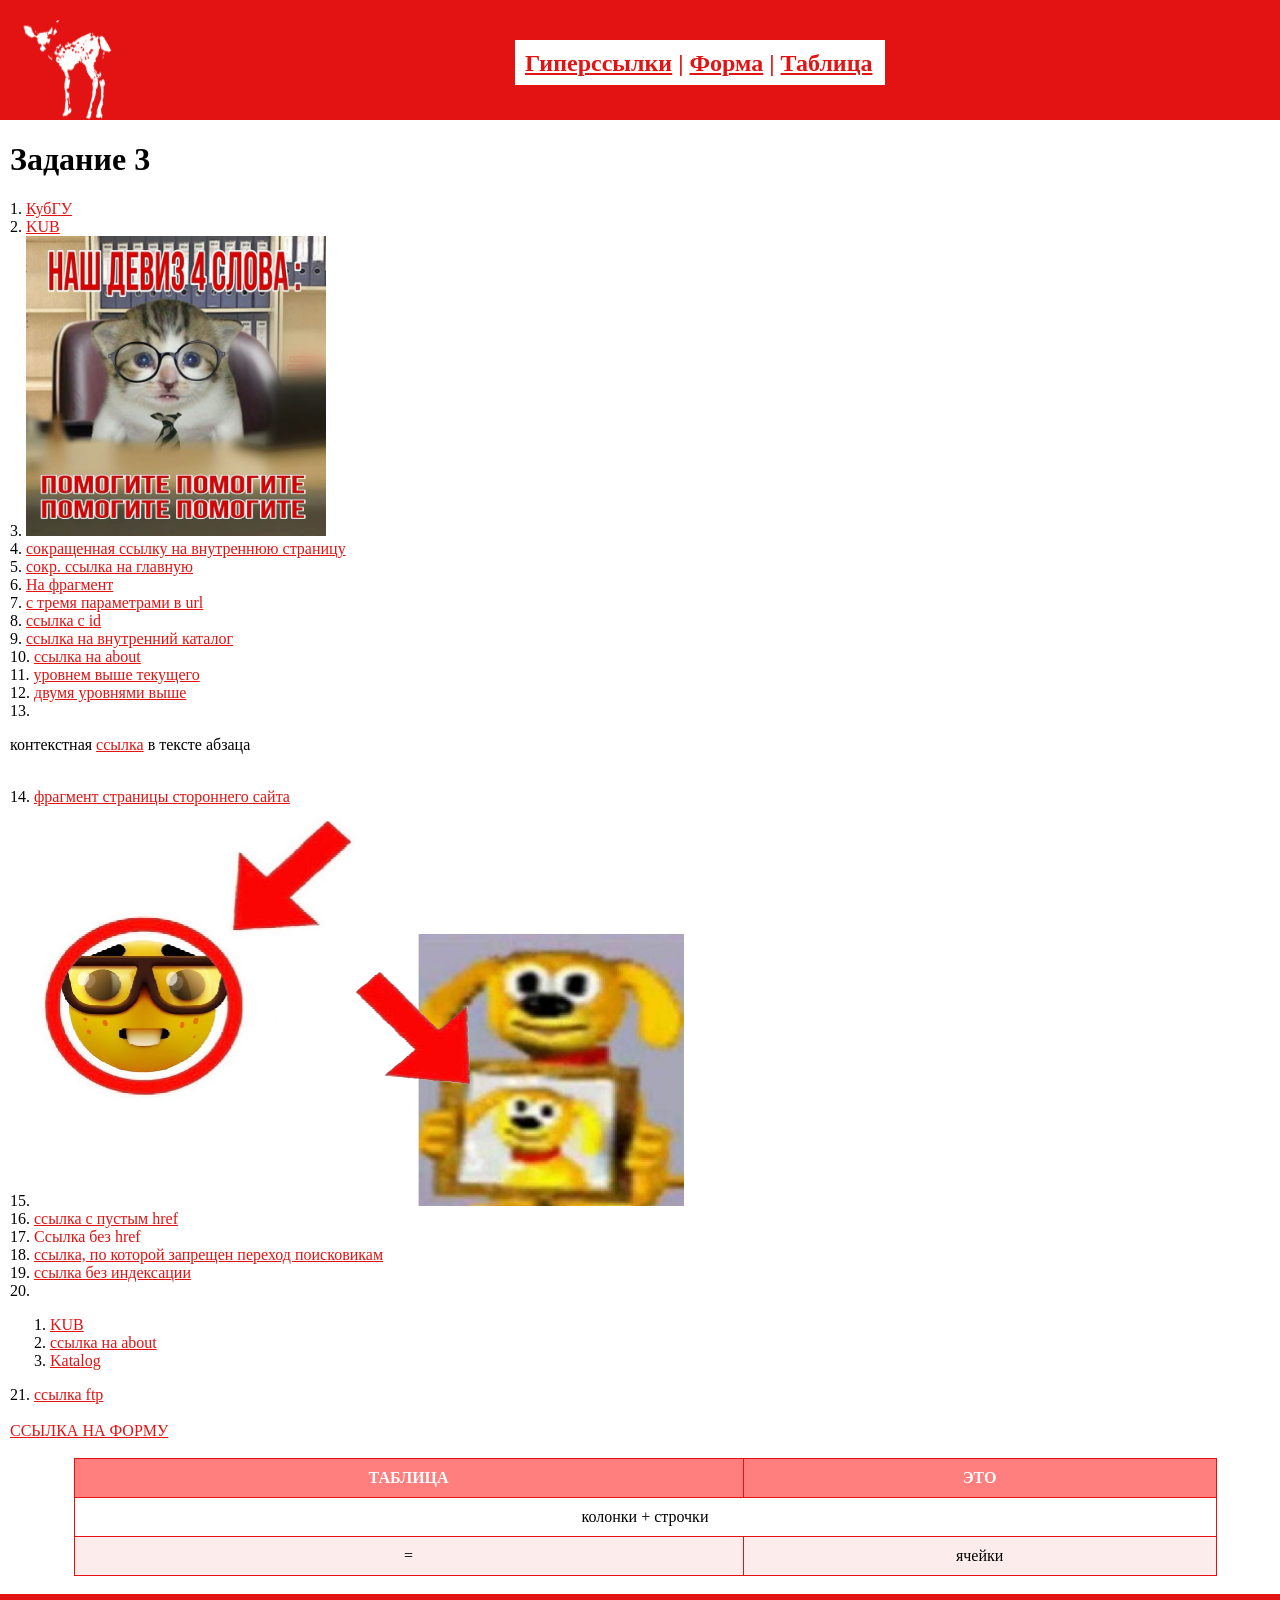
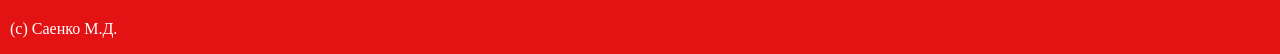
==== index.html @ f4a749ac "Add files via upload" ====
<!DOCTYPE html>
<html lang="ru">
<head>
    <meta charset="UTF-8">
    <meta name="viewport" content="width=device-width, initial-scale=1.0">
    <title>unnamed</title>
    <link rel="stylesheet" href="style.css">
</head>
<body>
    <header id="top">
      <img src="1ogo.png" alt="Логотип сайта 5uchn34tk1d">
      <nav style="color:#e31313;">
          <a href="#links">Гиперссылки</a> |
          <a href="form.html">Форма</a> |
          <a href="#tbl">Таблица</a>
      </nav>
    </header>
    <header>
        <h1 id="fragm">Задание 3</h1>
    </header>

    <main id="links">
        <div id="list">
            1.  <a href="http://www.kubsu.ru/index.php" title="Официальный сайт Кубанского государственного университета">КубГУ</a> <br>
            2.  <a href="https://www.kubsu.ru/index.php" title="alma mater">KUB</a> <br>
            3.  
                <a href="http://www.kubsu.ru"> <img src="pic1.jpg" alt="kubsu" width="300"> </a> <br>
            4.  <a href="http://www.kubsu.ru">сокращенная ссылку на внутреннюю страницу</a> <br>
            5.  <a href="http://www.kubsu.ru">сокр. ссылка на главную </a> <br>
            6.  <a href="#fragm">На фрагмент</a><br>
            7.  <a href="https://www.kubsu.ru/node/181">с тремя параметрами в url</a> <br>
            8.  <a href="https://www.kubsu.ru/ru/university/id=112">ссылка с id</a> <br>
            9.  <a href="kat.html">ссылка на внутренний каталог</a> <br>
            10. <a href="about.html">ссылка на about </a> <br>
            11. <a href="aa/a.html">уровнем выше текущего</a> <br>
            12. <a href="aa/level/aaa.html">двумя уровнями выше</a> <br>
            13. <p>контекстная <a href="https://yandex.ru/video/preview/11843531504909666715">ссылка</a> в тексте абзаца</p> <br>
            14. <a href="https://kubsu.ru#includedContent">фрагмент страницы стороннего сайта</a> <br>
            15. 
                <img src="circle_rectangle.png" alt="Схема" usemap="#mymap" width="650" height="400">
                <map name="mymap">
                    <area shape="rect" coords="435,265,575,380" href="about.html" alt="Прямоугольная область">
                    <area shape="circle" coords="110,200,100" href="http://www.kubsu.ru" alt="Круглая область">
                </map>
                <br>
            16. <a href="">ссылка с пустым href</a> <br>
            17. <a>Ссылка без href</a> <br>
            18. <a rel="nofollow" href="http://www.kubsu.ru"> ссылкa, по которой запрещен переход поисковикам</a> <br>
            19. <!--noindex--><a href="NoindLink.html" rel="nofollow">ссылка без индексации</a><!--/noindex--> <br>
            20. <ol>
                    <li><a href="https://www.kubsu.ru/index.php" title="alma mater">KUB</a></li>
                    <li><a href="about.html" title="aboouutt mee">ссылка на about </a></li>
                    <li><a href="kat.html" title="ссылка на каталог">Katalog</a></li>
                </ol>
            21. <a href="ftp://логин:пароль@form:21/путь_к_файлу/файл.ext"> ссылка ftp </a><br>
                <br>
                <a href="form.html"> ССЫЛКА НА ФОРМУ</a> <br>

        </div> 
<br>

<div id="tbl">
    <table style="border-collapse: collapse; border: 1px solid #e31313; font-size: 16px; text-align: center;">
        <tbody>
            <tr>
                <th style="border: 1px solid #e31313; padding: 10px 15px; background-color: #ff7e7e; color: #ffffff;">ТАБЛИЦА</th>
                <th style="border: 1px solid #e31313; padding: 10px 15px; background-color: #ff7e7e; color: #ffffff;">ЭТО</th>
            </tr>
            <tr>
                <td style="border: 1px solid #e31313; padding: 10px 15px; background-color: #ffffff;" colspan="2">колонки + строчки</td>
            </tr>
            <tr>
                <td style="border: 1px solid #e31313; padding: 10px 15px; background-color: #fdecec;">=</td>
                <td style="border: 1px solid #e31313; padding: 10px 15px; background-color: #fdecec;">ячейки</td>
            </tr>
        </tbody>
    </table>
    <br>
</div>
    </main>

    <footer>
        <div>
            <p> (c) Саенко М.Д.</p>
        </div>
    </footer>
</body>
</html>
---- style.css ----
body {
    margin: 0;
    background-color: #ffffff;
    min-height: 100vh;
    display: flex;
    flex-direction: column;
}

#top {
    display: flex;
    flex-direction: column;
    align-items: center;
    width: 100%;
    box-sizing: border-box;
    background-color: #e31313;
    padding: 10px;
    margin: 0;
}

#top img {
    margin: 10px;
    width: 100px;
    height: 100px;
}

nav {
    width: 100%;
    box-sizing: border-box;
    background-color: #ffffff;
    padding: 10px;
    margin: 30px auto;
    font-size: 24px;
    font-weight: bold;
}

nav a {
    color: #e31313;
    font-size: 24px;
    font-weight: bold;
}

header {
    margin: 0;
}

header h1 {
    margin-left: 10px;
}

main {
    display: flex;
    flex-direction: column;
    flex: 1;
    margin-left: 10px;
}

#list {
    overflow-x: auto;
}

main a {
    color: #e31313;
}

#tbl {
    order: -1;
}

table {
    border-collapse: collapse;
    width: 90%;
    border: 1px solid #e31313;
    font-size: 16px;
    text-align: center;
    margin: 0 auto;
}

th, td {
    border: 1px solid #e31313;
    padding: 10px 15px;
}

th {
    background-color: #e31313;
    color: #ffffff;
}

td {
    background-color: #ffffff;
}

tr:last-child td {
    background-color: #fdecec;
}

footer {
    width: 100%;
    box-sizing: border-box;
    background-color: #e31313;
    padding: 10px;
    height: 60px;
    margin: 0;
}

footer p {
    color: #ffffff;
    margin-top: 16px;
    margin-bottom: 0;
}


@media (min-width: 768px) {

    #top {
        flex-direction: row;
        align-items: flex-start;
        height: 120px;
    }

    #top img {
        margin: 10px;
    }

    nav {
        box-sizing: content-box;
        width: 350px;
        height: 25px;
        margin: 30px auto;
    }

    #tbl {
        order: 0;
    }
}

@media (max-width: 767px) {

    table {
        width: 100%;
    }

    #list img {
        width: 100%;
        height: auto;
    }
}
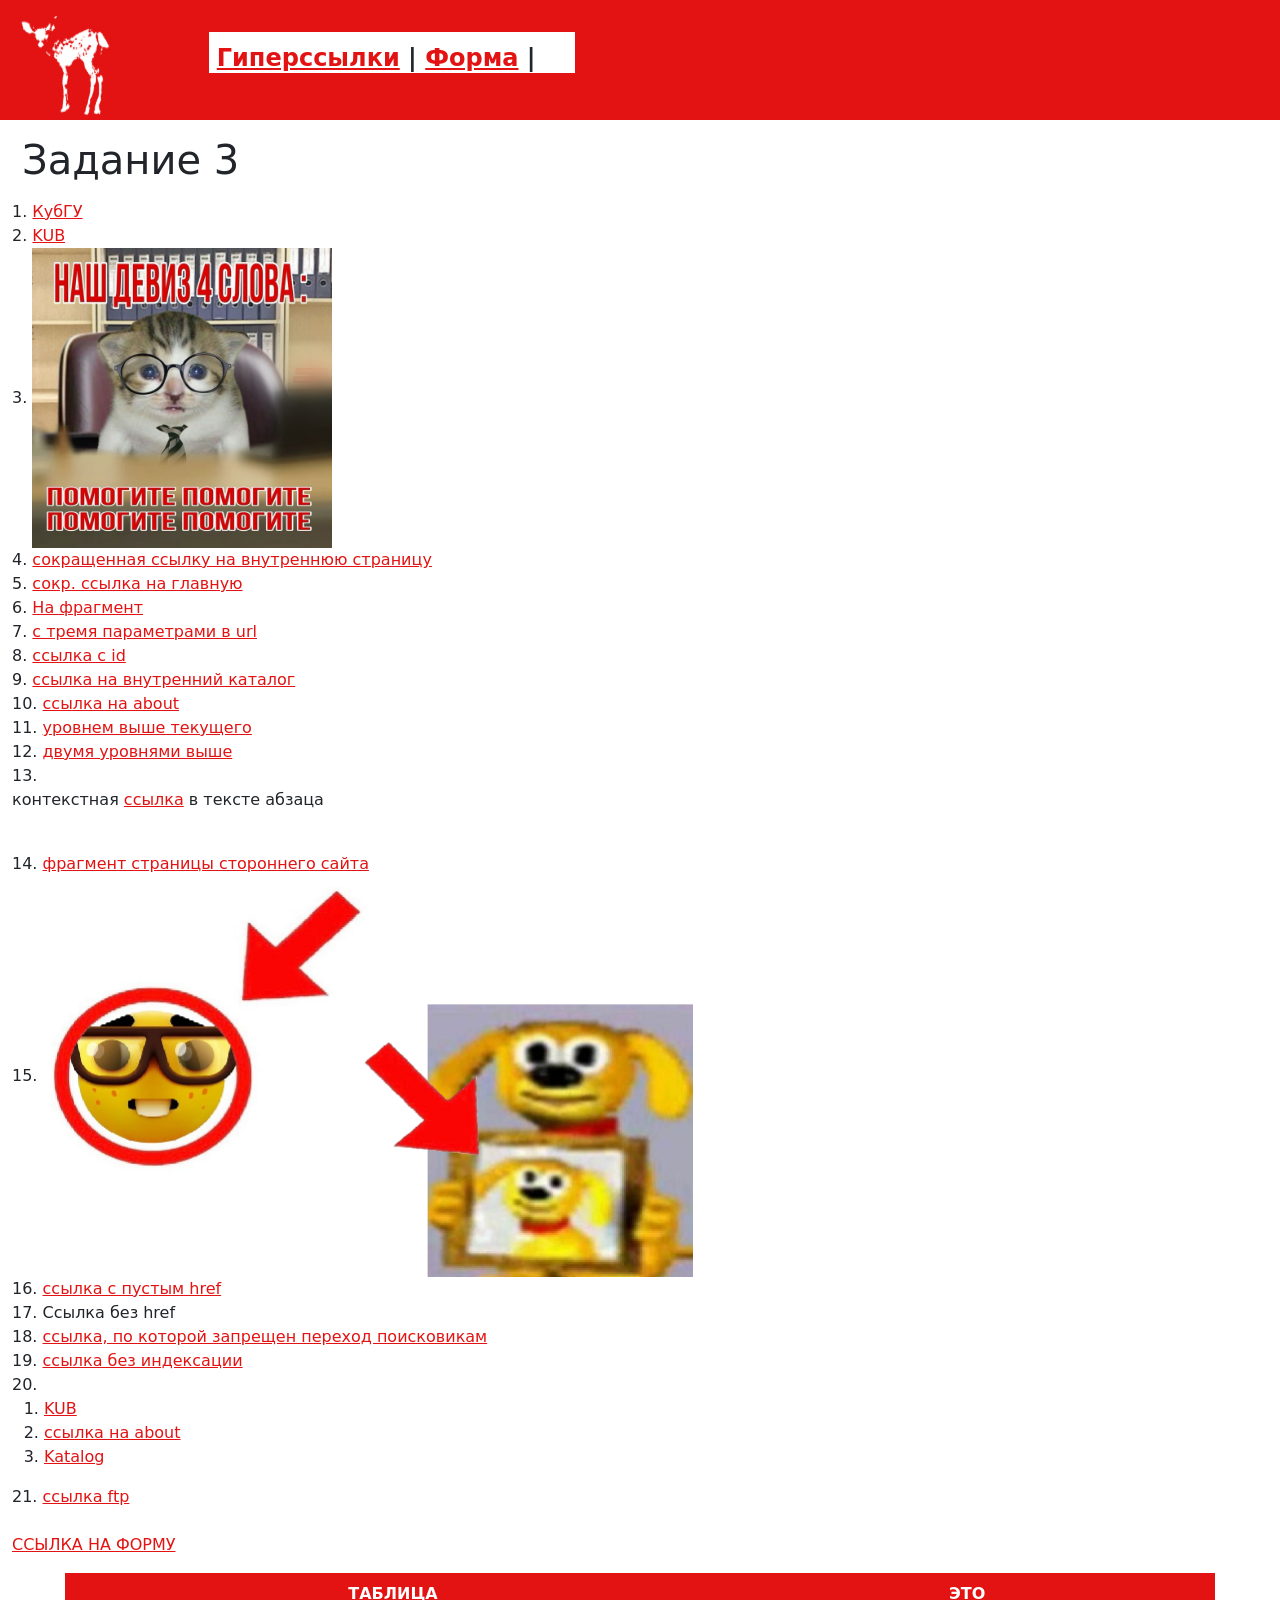
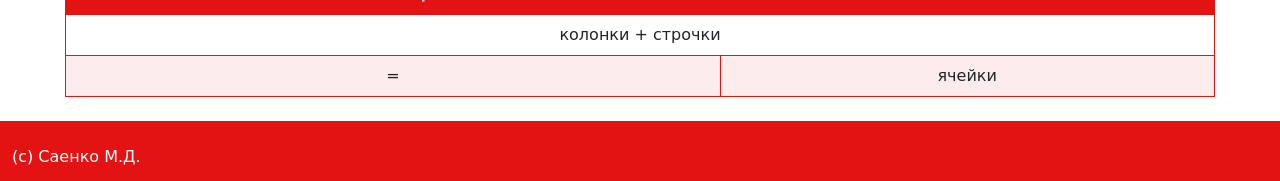
==== commit f7fc547c: "Update index.html" ====
--- a/index.html
+++ b/index.html
@@ -4,27 +4,35 @@
     <meta charset="UTF-8">
     <meta name="viewport" content="width=device-width, initial-scale=1.0">
     <title>unnamed</title>
+    <link rel="stylesheet" href="https://cdn.jsdelivr.net/npm/bootstrap@5.3.3/dist/css/bootstrap.min.css">
     <link rel="stylesheet" href="style.css">
 </head>
-<body>
-    <header id="top">
-      <img src="1ogo.png" alt="Логотип сайта 5uchn34tk1d">
-      <nav style="color:#e31313;">
-          <a href="#links">Гиперссылки</a> |
-          <a href="form.html">Форма</a> |
-          <a href="#tbl">Таблица</a>
-      </nav>
+<body class="d-flex flex-column min-vh-100">
+    <header id="top" class="container-fluid py-2">
+      <div class="row">
+        <div class="col-12 col-md-3 text-center text-md-start">
+          <img src="1ogo.png" alt="Логотип сайта 5uchn34tk1d" class="m-2">
+        </div>
+        <div class="col-12 col-md-6 mx-md-auto">
+          <nav class="p-2 my-4">
+              <a href="#links">Гиперссылки</a> |
+              <a href="form.html">Форма</a> |
+              <a href="#tbl">Таблица</a>
+          </nav>
+        </div>
+      </div>
     </header>
-    <header>
-        <h1 id="fragm">Задание 3</h1>
+    <header class="container-fluid">
+        <h1 id="fragm" class="my-3">Задание 3</h1>
     </header>
 
-    <main id="links">
-        <div id="list">
+    <main id="links" class="container-fluid flex-grow-1">
+      <div class="row">
+        <div id="list" class="col-12 overflow-x-auto mb-3">
             1.  <a href="http://www.kubsu.ru/index.php" title="Официальный сайт Кубанского государственного университета">КубГУ</a> <br>
             2.  <a href="https://www.kubsu.ru/index.php" title="alma mater">KUB</a> <br>
             3.  
-                <a href="http://www.kubsu.ru"> <img src="pic1.jpg" alt="kubsu" width="300"> </a> <br>
+                <a href="http://www.kubsu.ru"> <img src="pic1.jpg" alt="kubsu" width="300" class="img-fluid"> </a> <br>
             4.  <a href="http://www.kubsu.ru">сокращенная ссылку на внутреннюю страницу</a> <br>
             5.  <a href="http://www.kubsu.ru">сокр. ссылка на главную </a> <br>
             6.  <a href="#fragm">На фрагмент</a><br>
@@ -37,7 +45,7 @@
             13. <p>контекстная <a href="https://yandex.ru/video/preview/11843531504909666715">ссылка</a> в тексте абзаца</p> <br>
             14. <a href="https://kubsu.ru#includedContent">фрагмент страницы стороннего сайта</a> <br>
             15. 
-                <img src="circle_rectangle.png" alt="Схема" usemap="#mymap" width="650" height="400">
+                <img src="circle_rectangle.png" alt="Схема" usemap="#mymap" width="650" height="400" class="img-fluid">
                 <map name="mymap">
                     <area shape="rect" coords="435,265,575,380" href="about.html" alt="Прямоугольная область">
                     <area shape="circle" coords="110,200,100" href="http://www.kubsu.ru" alt="Круглая область">
@@ -57,32 +65,32 @@
                 <a href="form.html"> ССЫЛКА НА ФОРМУ</a> <br>
 
         </div> 
-<br>
 
-<div id="tbl">
-    <table style="border-collapse: collapse; border: 1px solid #e31313; font-size: 16px; text-align: center;">
-        <tbody>
-            <tr>
-                <th style="border: 1px solid #e31313; padding: 10px 15px; background-color: #ff7e7e; color: #ffffff;">ТАБЛИЦА</th>
-                <th style="border: 1px solid #e31313; padding: 10px 15px; background-color: #ff7e7e; color: #ffffff;">ЭТО</th>
-            </tr>
-            <tr>
-                <td style="border: 1px solid #e31313; padding: 10px 15px; background-color: #ffffff;" colspan="2">колонки + строчки</td>
-            </tr>
-            <tr>
-                <td style="border: 1px solid #e31313; padding: 10px 15px; background-color: #fdecec;">=</td>
-                <td style="border: 1px solid #e31313; padding: 10px 15px; background-color: #fdecec;">ячейки</td>
-            </tr>
-        </tbody>
-    </table>
-    <br>
-</div>
+        <div id="tbl" class="col-12 col-md-11 mx-auto order-first order-md-0">
+            <table class="w-100 text-center">
+                <tbody>
+                    <tr>
+                        <th class="px-3 py-2">ТАБЛИЦА</th>
+                        <th class="px-3 py-2">ЭТО</th>
+                    </tr>
+                    <tr>
+                        <td class="px-3 py-2" colspan="2">колонки + строчки</td>
+                    </tr>
+                    <tr>
+                        <td class="px-3 py-2">=</td>
+                        <td class="px-3 py-2">ячейки</td>
+                    </tr>
+                </tbody>
+            </table>
+            <br>
+        </div>
+      </div>
     </main>
 
-    <footer>
+    <footer class="container-fluid py-2">
         <div>
-            <p> (c) Саенко М.Д.</p>
+            <p class="mt-3 mb-0"> (c) Саенко М.Д.</p>
         </div>
     </footer>
 </body>
-</html>+</html>
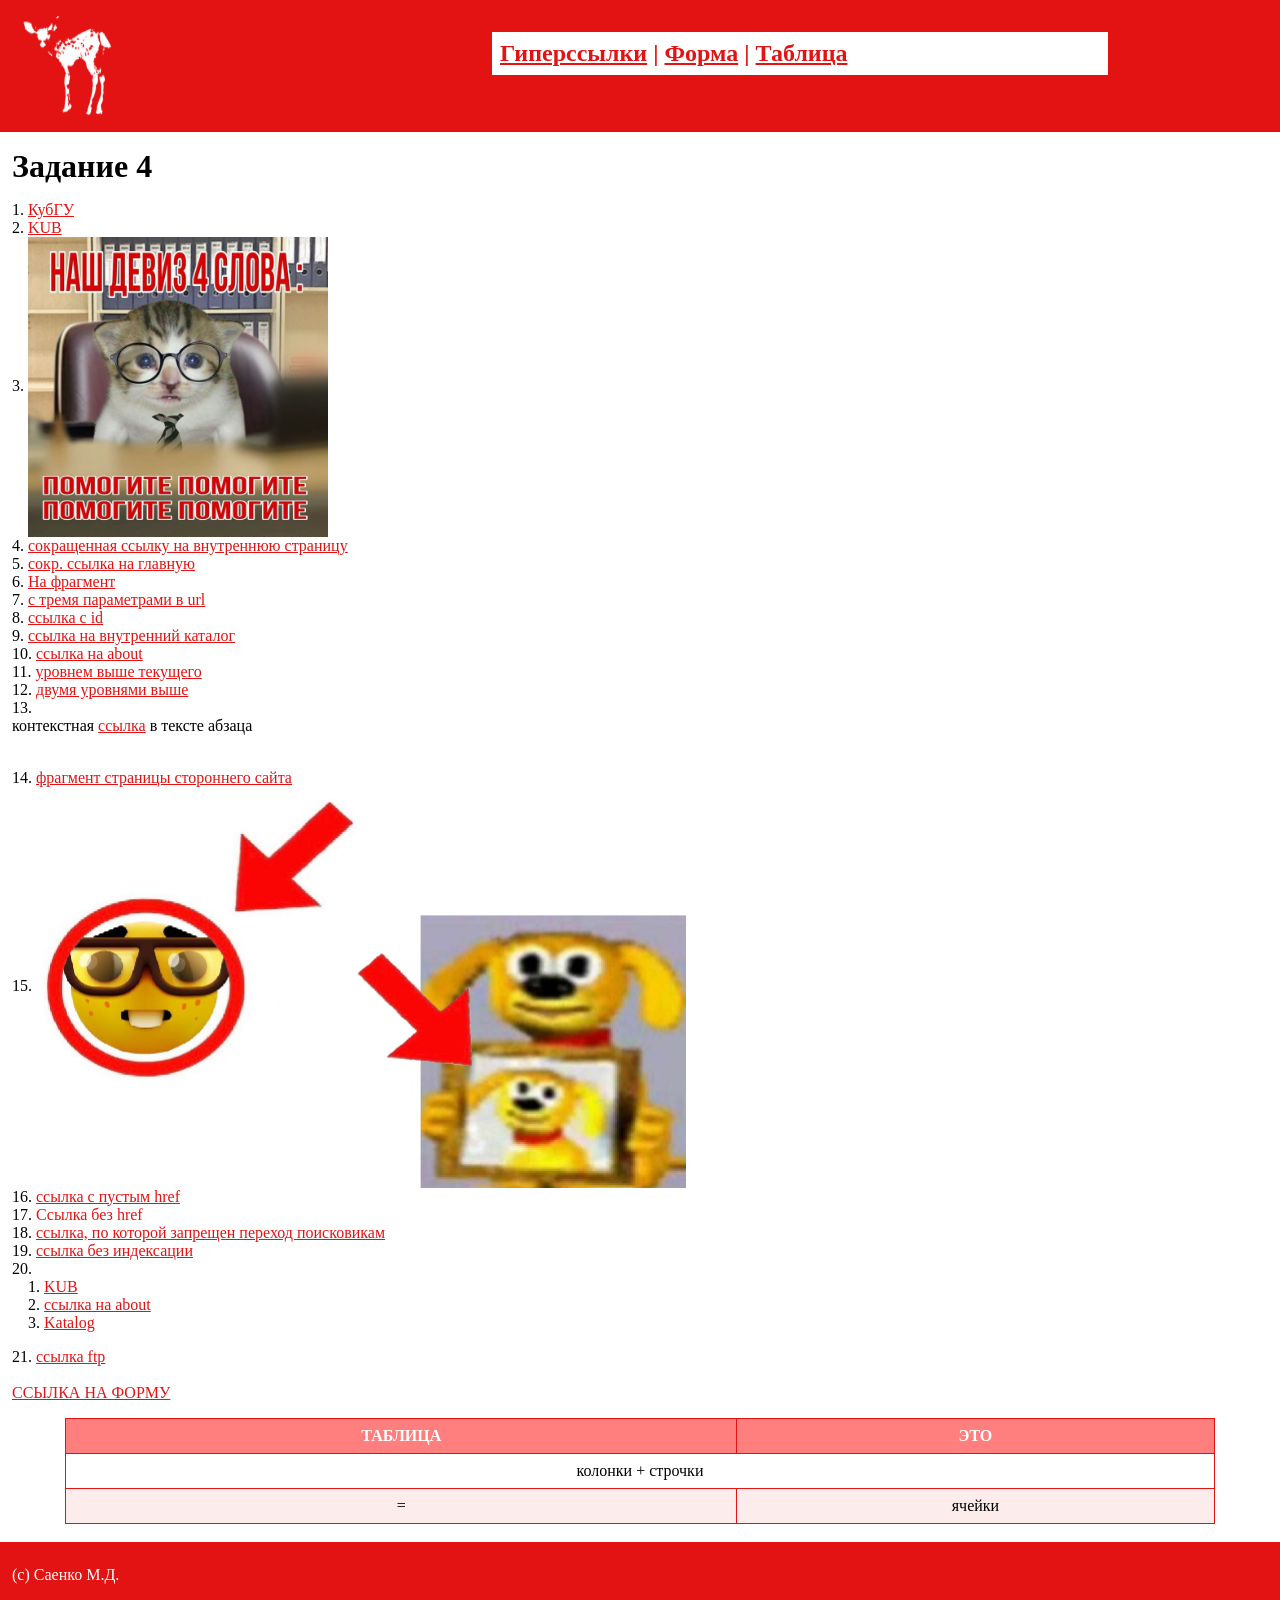
==== commit 93fad7e6: "Update index.html" ====
--- a/index.html
+++ b/index.html
@@ -23,7 +23,7 @@
       </div>
     </header>
     <header class="container-fluid">
-        <h1 id="fragm" class="my-3">Задание 3</h1>
+        <h1 id="fragm" class="my-3">Задание 4</h1>
     </header>
 
     <main id="links" class="container-fluid flex-grow-1">
--- a/style.css
+++ b/style.css
@@ -1,87 +1,47 @@
 body {
-    margin: 0;
+    font-family: "Times New Roman", Times, serif;
+    line-height: normal;
+    color: #000000;
     background-color: #ffffff;
-    min-height: 100vh;
-    display: flex;
-    flex-direction: column;
 }
 
 #top {
-    display: flex;
-    flex-direction: column;
-    align-items: center;
-    width: 100%;
-    box-sizing: border-box;
     background-color: #e31313;
-    padding: 10px;
-    margin: 0;
 }
 
 #top img {
-    margin: 10px;
     width: 100px;
     height: 100px;
 }
 
 nav {
-    width: 100%;
-    box-sizing: border-box;
     background-color: #ffffff;
-    padding: 10px;
-    margin: 30px auto;
-    font-size: 24px;
-    font-weight: bold;
-}
-
-nav a {
     color: #e31313;
     font-size: 24px;
     font-weight: bold;
 }
 
-header {
-    margin: 0;
+h1 {
+    font-size: 2em;
+    font-weight: bold;
+    line-height: normal;
 }
 
-header h1 {
-    margin-left: 10px;
-}
-
-main {
-    display: flex;
-    flex-direction: column;
-    flex: 1;
-    margin-left: 10px;
-}
-
-#list {
-    overflow-x: auto;
-}
-
-main a {
+a,
+a:not([href]):not([class]) {
     color: #e31313;
 }
 
-#tbl {
-    order: -1;
-}
-
 table {
-    border-collapse: collapse;
-    width: 90%;
     border: 1px solid #e31313;
-    font-size: 16px;
-    text-align: center;
-    margin: 0 auto;
 }
 
 th, td {
     border: 1px solid #e31313;
-    padding: 10px 15px;
 }
 
 th {
-    background-color: #e31313;
+    background-color: #ff7e7e;
     color: #ffffff;
 }
 
@@ -94,53 +54,10 @@
 }
 
 footer {
-    width: 100%;
-    box-sizing: border-box;
     background-color: #e31313;
-    padding: 10px;
     height: 60px;
-    margin: 0;
 }
 
 footer p {
     color: #ffffff;
-    margin-top: 16px;
-    margin-bottom: 0;
 }
-
-
-@media (min-width: 768px) {
-
-    #top {
-        flex-direction: row;
-        align-items: flex-start;
-        height: 120px;
-    }
-
-    #top img {
-        margin: 10px;
-    }
-
-    nav {
-        box-sizing: content-box;
-        width: 350px;
-        height: 25px;
-        margin: 30px auto;
-    }
-
-    #tbl {
-        order: 0;
-    }
-}
-
-@media (max-width: 767px) {
-
-    table {
-        width: 100%;
-    }
-
-    #list img {
-        width: 100%;
-        height: auto;
-    }
-}
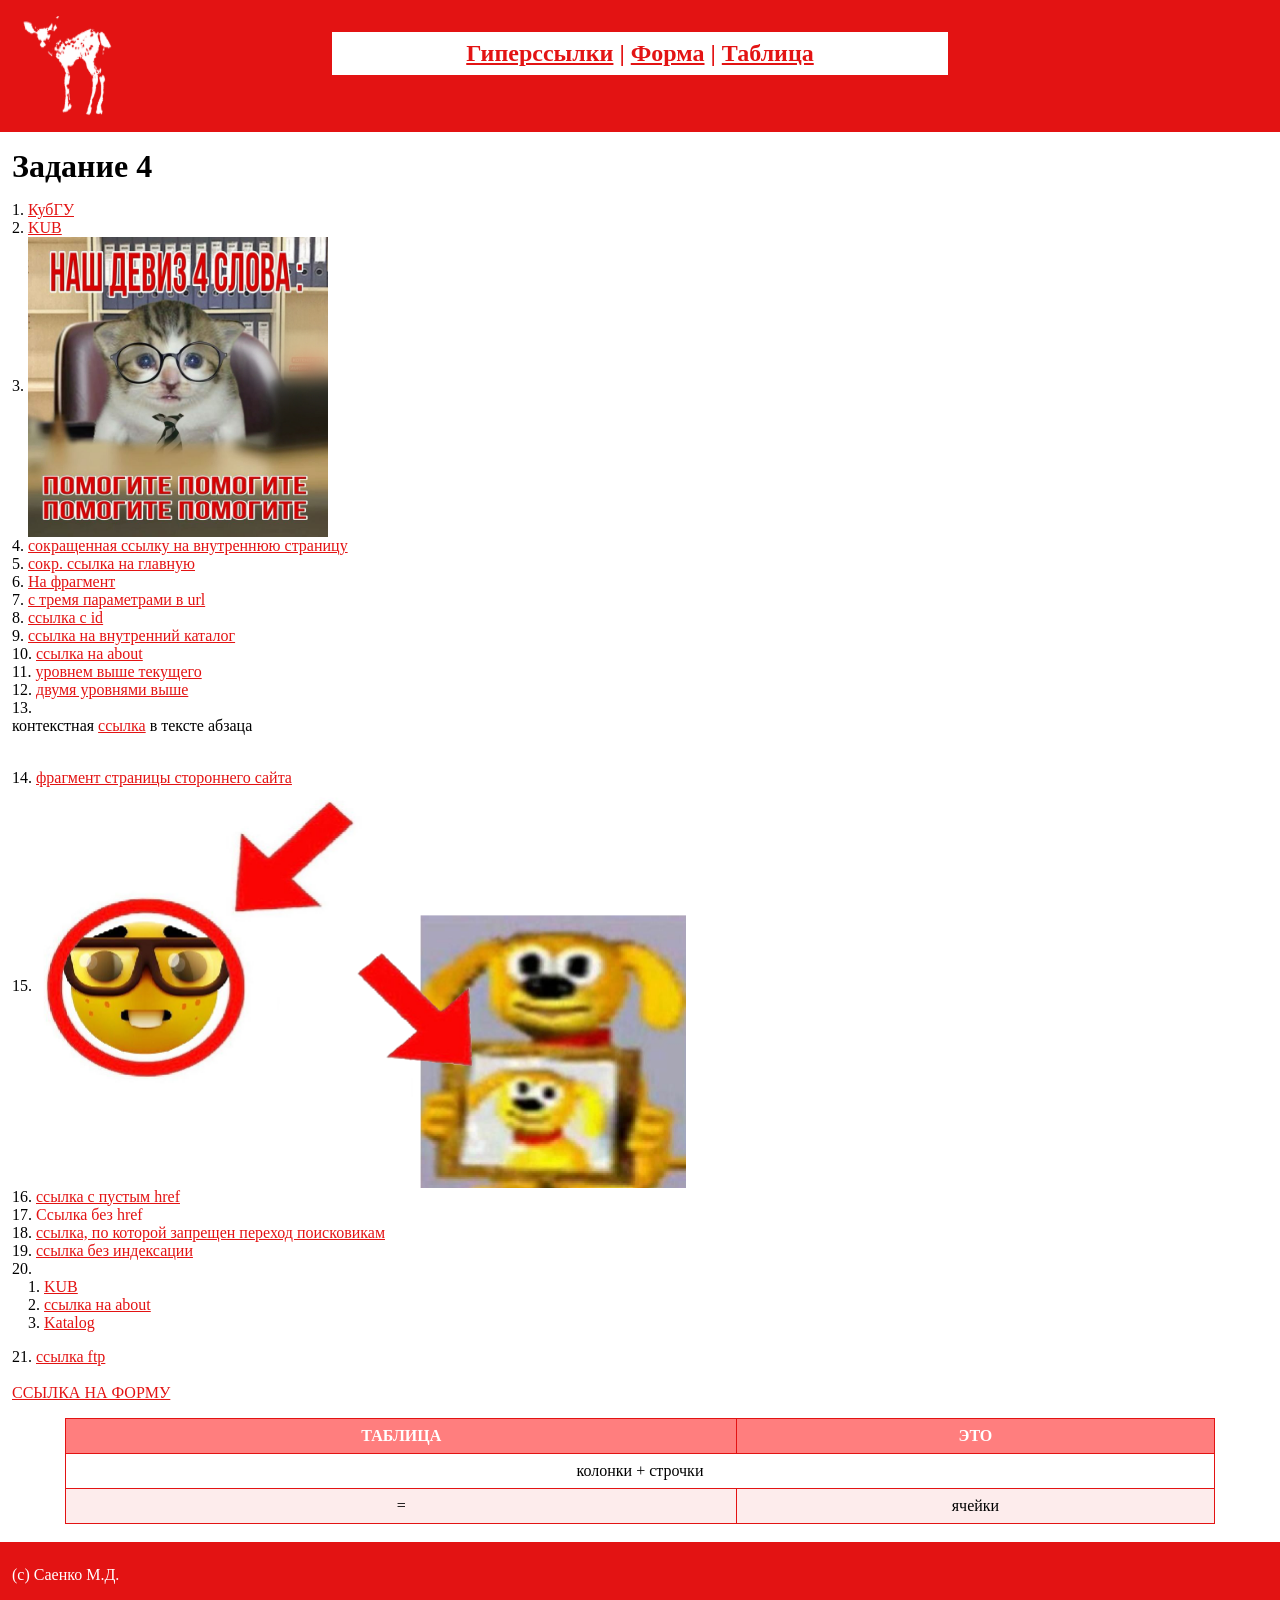
==== commit 9f171a18: "Update index.html" ====
--- a/index.html
+++ b/index.html
@@ -13,8 +13,8 @@
         <div class="col-12 col-md-3 text-center text-md-start">
           <img src="1ogo.png" alt="Логотип сайта 5uchn34tk1d" class="m-2">
         </div>
-        <div class="col-12 col-md-6 mx-md-auto">
-          <nav class="p-2 my-4">
+        <div class="col-12 col-md-6">
+          <nav class="p-2 my-4 text-center">
               <a href="#links">Гиперссылки</a> |
               <a href="form.html">Форма</a> |
               <a href="#tbl">Таблица</a>
